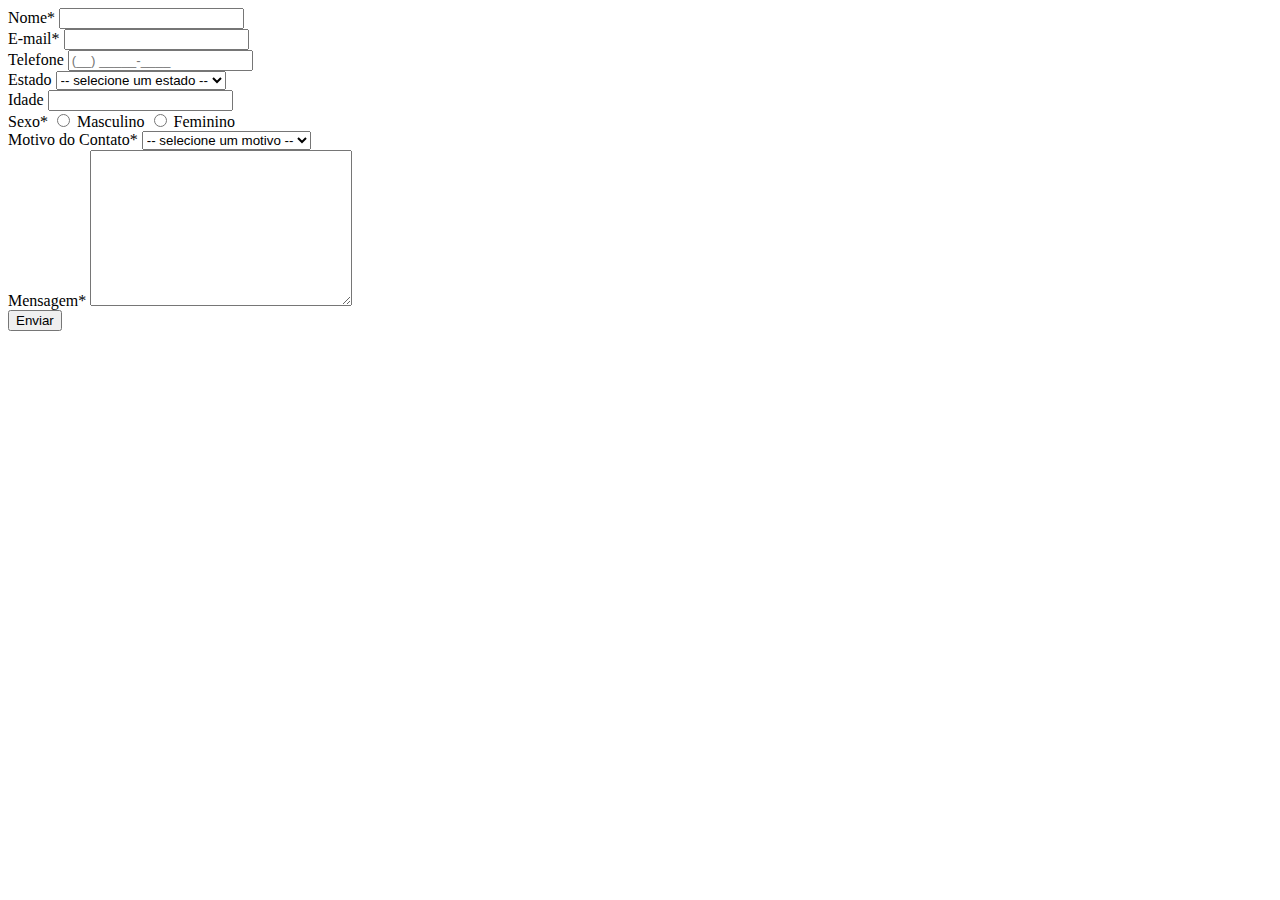
==== contato.html @ 2d30ba3b "Validação do formulario" ====
<!DOCTYPE html>
<html lang="pt">
<head>
    <meta charset="UTF-8">
    <meta http-equiv="X-UA-Compatible" content="IE=edge">
    <meta name="viewport" content="width=device-width, initial-scale=1.0">
    <link rel="stylesheet" href="css/formatacoes.css">
    <title>Contato</title>
</head>
<body>
    <form class="form" autocomplete="off">
        <div class="form-item">
            <label for="nome">Nome*</label>
            <input type="text" id="nome" name="nome" required>
        </div>
        <div class="form-item">
            <label for="email">E-mail*</label>
            <input type="email" id="email" name="email" required>
        </div>
        <div class="form-item">
            <label for="telefone">Telefone</label>
            <input type="tel" id="telefone" maxlength="15" name="telefone" placeholder="(__) _____-____" onkeypress="mascaraTelefone(this)">
        </div>
        <div class="form-item">
            <label for="estado">Estado</label>
            <select name="estado" id="estado">
                <option hidden disabled selected value> -- selecione um estado -- </option>
                <option value="AC">Acre</option>
                <option value="AL">Alagoas</option>
                <option value="AP">Amapá</option>
                <option value="AM">Amazonas</option>
                <option value="BA">Bahia</option>
                <option value="CE">Ceará</option>
                <option value="DF">Distrito Federal</option>
                <option value="ES">Espírito Santo</option>
                <option value="GO">Goiás</option>
                <option value="MA">Maranhão</option>
                <option value="MT">Mato Grosso</option>
                <option value="MS">Mato Grosso do Sul</option>
                <option value="MG">Minas Gerais</option>
                <option value="PA">Pará</option>
                <option value="PB">Paraíba</option>
                <option value="PR">Paraná</option>
                <option value="PE">Pernambuco</option>
                <option value="PI">Piauí</option>
                <option value="RJ">Rio de Janeiro</option>
                <option value="RN">Rio Grande do Norte</option>
                <option value="RS">Rio Grande do Sul</option>
                <option value="RO">Rondônia</option>
                <option value="RR">Roraima</option>
                <option value="SC">Santa Catarina</option>
                <option value="SP">São Paulo</option>
                <option value="SE">Sergipe</option>
                <option value="TO">Tocantins</option>
            </select>
        </div>
        <div class="form-item" id="cidade-select" hidden><!--isso aparece e é preenchido automaticamente quando selecionado um estado-->
            <label for="cidade">Cidade</label>
            <select name="cidade" id="cidade">
            </select>
        </div>
        <div class="form-item">
            <label for="idade">Idade</label>
            <input type="number" name="idade" id="idade">
        </div>
        <div class="form-item">
            <label for="sexo">Sexo*</label> <!--eita bixo-->
            <input type="radio" name="sexo" id="masc" value="Masculino" required>
            <label for="masc">Masculino</label>
            <input type="radio" name="sexo" id="fem" value="Feminino">
            <label for="fem">Feminino</label>
        </div>
        <div class="form-item">
            <label for="motivo">Motivo do Contato*</label>
            <select name="motivo" id="motivo" required>
                <option hidden disabled selected value> -- selecione um motivo -- </option>
                <option value="duvida">Dúvida</option>
                <option value="elogio">Elogio</option>
                <option value="outro">Outro</option>
            </select>
        </div>
        <div class="form-item">
            <label for="mensagem">Mensagem*</label>
            <textarea name="mensagem" id="mensagem" cols="30" rows="10" required></textarea>
        </div>
        <div class="form-item">
            <input type="submit" value="Enviar">
        </div>
    </form>
    <script src="js/form.js"></script>
</body>
</html>
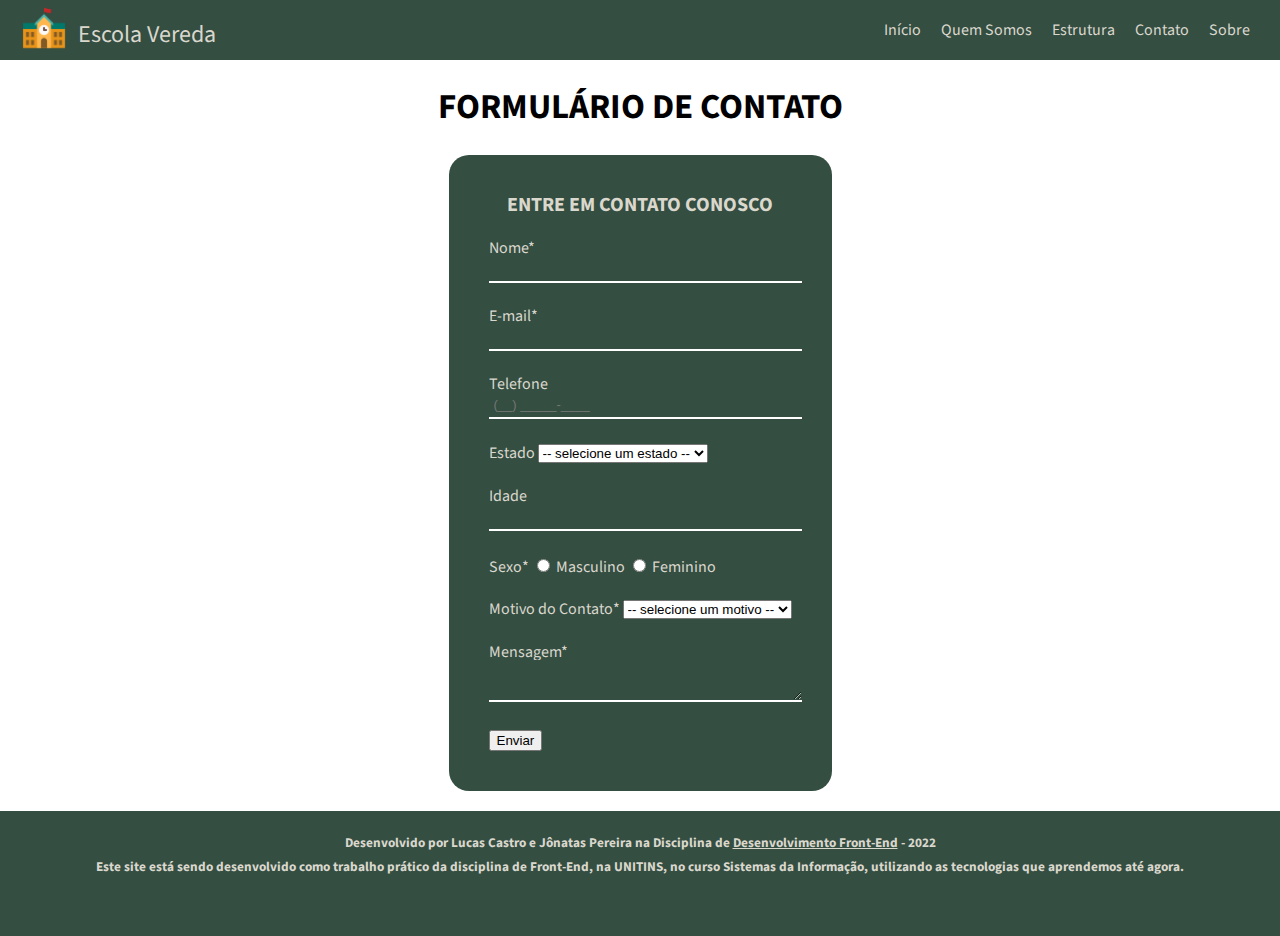
==== commit ca11d4e2: "ajuste do footer" ====
--- a/contato.html
+++ b/contato.html
@@ -1,92 +1,125 @@
 <!DOCTYPE html>
 <html lang="pt">
+
 <head>
     <meta charset="UTF-8">
     <meta http-equiv="X-UA-Compatible" content="IE=edge">
     <meta name="viewport" content="width=device-width, initial-scale=1.0">
-    <link rel="stylesheet" href="css/formatacoes.css">
+    <link rel="stylesheet" href="css/formatacao.css">
+    <link rel="shortcut icon" href="img/logo.png" type="image/x-icon">
     <title>Contato</title>
 </head>
+
 <body>
-    <form class="form" autocomplete="off">
-        <div class="form-item">
-            <label for="nome">Nome*</label>
-            <input type="text" id="nome" name="nome" required>
-        </div>
-        <div class="form-item">
-            <label for="email">E-mail*</label>
-            <input type="email" id="email" name="email" required>
-        </div>
-        <div class="form-item">
-            <label for="telefone">Telefone</label>
-            <input type="tel" id="telefone" maxlength="15" name="telefone" placeholder="(__) _____-____" onkeypress="mascaraTelefone(this)">
-        </div>
-        <div class="form-item">
-            <label for="estado">Estado</label>
-            <select name="estado" id="estado">
-                <option hidden disabled selected value> -- selecione um estado -- </option>
-                <option value="AC">Acre</option>
-                <option value="AL">Alagoas</option>
-                <option value="AP">Amapá</option>
-                <option value="AM">Amazonas</option>
-                <option value="BA">Bahia</option>
-                <option value="CE">Ceará</option>
-                <option value="DF">Distrito Federal</option>
-                <option value="ES">Espírito Santo</option>
-                <option value="GO">Goiás</option>
-                <option value="MA">Maranhão</option>
-                <option value="MT">Mato Grosso</option>
-                <option value="MS">Mato Grosso do Sul</option>
-                <option value="MG">Minas Gerais</option>
-                <option value="PA">Pará</option>
-                <option value="PB">Paraíba</option>
-                <option value="PR">Paraná</option>
-                <option value="PE">Pernambuco</option>
-                <option value="PI">Piauí</option>
-                <option value="RJ">Rio de Janeiro</option>
-                <option value="RN">Rio Grande do Norte</option>
-                <option value="RS">Rio Grande do Sul</option>
-                <option value="RO">Rondônia</option>
-                <option value="RR">Roraima</option>
-                <option value="SC">Santa Catarina</option>
-                <option value="SP">São Paulo</option>
-                <option value="SE">Sergipe</option>
-                <option value="TO">Tocantins</option>
-            </select>
-        </div>
-        <div class="form-item" id="cidade-select" hidden><!--isso aparece e é preenchido automaticamente quando selecionado um estado-->
-            <label for="cidade">Cidade</label>
-            <select name="cidade" id="cidade">
-            </select>
-        </div>
-        <div class="form-item">
-            <label for="idade">Idade</label>
-            <input type="number" name="idade" id="idade">
-        </div>
-        <div class="form-item">
-            <label for="sexo">Sexo*</label> <!--eita bixo-->
-            <input type="radio" name="sexo" id="masc" value="Masculino" required>
-            <label for="masc">Masculino</label>
-            <input type="radio" name="sexo" id="fem" value="Feminino">
-            <label for="fem">Feminino</label>
-        </div>
-        <div class="form-item">
-            <label for="motivo">Motivo do Contato*</label>
-            <select name="motivo" id="motivo" required>
-                <option hidden disabled selected value> -- selecione um motivo -- </option>
-                <option value="duvida">Dúvida</option>
-                <option value="elogio">Elogio</option>
-                <option value="outro">Outro</option>
-            </select>
-        </div>
-        <div class="form-item">
-            <label for="mensagem">Mensagem*</label>
-            <textarea name="mensagem" id="mensagem" cols="30" rows="10" required></textarea>
-        </div>
-        <div class="form-item">
-            <input type="submit" value="Enviar">
-        </div>
-    </form>
+
+    <header>
+        <nav class="navbar">
+            <a href="sobre.html" class="logo">
+                <img width="48px" height="48px" src="img/logo.png">
+                <p>Escola Vereda</p>
+            </a>
+            <ul>
+                <li class="link-nav"><a href="index.html">Início</a></li>
+                <li class="link-nav"><a href="quemsou.html">Quem Somos</a></li>
+                <li class="link-nav"><a href="estrutura.html">Estrutura</a></li>
+                <li class="link-nav"><a href="contato.html">Contato</a></li>
+                <li class="link-nav"><a href="sobre.html">Sobre</a></li>
+            </ul>
+        </nav>
+    </header>
+    <main>
+        <h1 class="subtitulo" id="estrutura">FORMULÁRIO DE CONTATO</h1>
+        <form class="form" autocomplete="off">
+            <h2 id="entre-contato">ENTRE EM CONTATO CONOSCO</h2>
+            <div class="form-item" id="inputs">
+                <label for="nome">Nome*</label>
+                <input type="text" id="nome" class="input" name="nome" required>
+            </div>
+            <div class="form-item" id="inputs">
+                <label for="email">E-mail*</label>
+                <input type="email" class="input" id="email" name="email" required>
+            </div>
+            <div class="form-item" id="inputs">
+                <label for="telefone">Telefone</label>
+                <input type="tel" class="input" id="telefone" maxlength="15" name="telefone" placeholder="(__) _____-____"
+                    onkeypress="mascaraTelefone(this)">
+            </div>
+            <div class="form-item">
+                <label for="estado">Estado</label>
+                <select name="estado" id="estado">
+                    <option hidden disabled selected value> -- selecione um estado -- </option>
+                    <option value="AC">Acre</option>
+                    <option value="AL">Alagoas</option>
+                    <option value="AP">Amapá</option>
+                    <option value="AM">Amazonas</option>
+                    <option value="BA">Bahia</option>
+                    <option value="CE">Ceará</option>
+                    <option value="DF">Distrito Federal</option>
+                    <option value="ES">Espírito Santo</option>
+                    <option value="GO">Goiás</option>
+                    <option value="MA">Maranhão</option>
+                    <option value="MT">Mato Grosso</option>
+                    <option value="MS">Mato Grosso do Sul</option>
+                    <option value="MG">Minas Gerais</option>
+                    <option value="PA">Pará</option>
+                    <option value="PB">Paraíba</option>
+                    <option value="PR">Paraná</option>
+                    <option value="PE">Pernambuco</option>
+                    <option value="PI">Piauí</option>
+                    <option value="RJ">Rio de Janeiro</option>
+                    <option value="RN">Rio Grande do Norte</option>
+                    <option value="RS">Rio Grande do Sul</option>
+                    <option value="RO">Rondônia</option>
+                    <option value="RR">Roraima</option>
+                    <option value="SC">Santa Catarina</option>
+                    <option value="SP">São Paulo</option>
+                    <option value="SE">Sergipe</option>
+                    <option value="TO">Tocantins</option>
+                </select>
+            </div>
+            <div class="form-item" id="cidade-select" hidden>
+                <!--isso so aparece e é preenchido automaticamente quando selecionado um estado-->
+                <label for="cidade">Cidade</label>
+                <select name="cidade" id="cidade">
+                </select>
+            </div>
+            <div class="form-item" id="inputs">
+                <label for="idade">Idade</label>
+                <input type="number" name="idade" id="idade" class="input">
+            </div>
+            <div class="form-item">
+                <label for="sexo">Sexo*</label>
+                <!--eita bixo-->
+                <input type="radio" name="sexo" id="masc" value="Masculino" required>
+                <label for="masc">Masculino</label>
+                <input type="radio" name="sexo" id="fem" value="Feminino">
+                <label for="fem">Feminino</label>
+            </div>
+            <div class="form-item">
+                <label for="motivo">Motivo do Contato*</label>
+                <select name="motivo" id="motivo" required>
+                    <option hidden disabled selected value> -- selecione um motivo -- </option>
+                    <option value="duvida">Dúvida</option>
+                    <option value="elogio">Elogio</option>
+                    <option value="outro">Outro</option>
+                </select>
+            </div>
+            <div class="form-item" id="inputs">
+                <label for="mensagem">Mensagem*</label>
+                <textarea name="mensagem" id="mensagem" class="input" required></textarea>
+            </div>
+            <div>
+                <input type="submit" value="Enviar">
+            </div>
+        </form>
+    </main>
+    <footer class="rodape">
+        <h5 class="info-rodape">Desenvolvido por Lucas Castro e Jônatas Pereira na Disciplina de <a
+                href="https://www.unitins.br/nPortal/sistemas-de-informacao-palmas">Desenvolvimento Front-End</a> - 2022
+        </h5>
+        <h5 class="info-rodape">Este site está sendo desenvolvido como trabalho prático da disciplina de Front-End, na UNITINS, no curso Sistemas da Informação, utilizando as tecnologias que aprendemos até agora.</h5>
+    </footer>
     <script src="js/form.js"></script>
 </body>
+
 </html>--- a/css/formatacao.css
+++ b/css/formatacao.css
@@ -0,0 +1,303 @@
+@import url('https://fonts.googleapis.com/css2?family=Source+Sans+Pro&display=swap');
+
+
+/*
+    Reset CSS baseado em: https://meyerweb.com/eric/tools/css/reset/
+*/
+
+html, body, div, span, applet, object, iframe,
+p, blockquote, pre,
+a, abbr, acronym, address, big, cite, code,
+del, dfn, em, img, ins, kbd, q, s, samp,
+small, strike, strong, sub, sup, tt, var,
+b, u, i, center,
+dl, dt, dd, ol, ul, li,
+fieldset, form, label, legend,
+table, caption, tbody, tfoot, thead, tr, th, td,
+article, aside, canvas, details, embed, 
+figure, figcaption, footer, header, hgroup, 
+menu, nav, output, ruby, section, summary,
+time, mark, audio, video {
+	margin: 0;
+	padding: 0;
+	border: 0;
+	font-size: 100%;
+	font: inherit;
+	vertical-align: baseline;
+}
+
+article, aside, details, figcaption, figure, 
+footer, header, hgroup, menu, nav, section {
+	display: block;
+}
+body {
+	line-height: 1;
+}
+ol, ul {
+	list-style: none;
+}
+blockquote, q {
+	quotes: none;
+}
+blockquote:before, blockquote:after,
+q:before, q:after {
+	content: '';
+	content: none;
+}
+table {
+	border-collapse: collapse;
+	border-spacing: 0;
+}
+/*fim do Reset CSS*/
+
+html {
+    font-family: 'Source Sans Pro', sans-serif;
+    --texto1: #dad7cd;
+    --texto2: #000000;
+    --branco: #ffffff;
+    --cor1: #344e41;
+    --cor2: #3a5a40;
+}
+
+body {
+    display: flex;
+    flex-direction: column;
+    color: var(--texto1);
+    height: 100%;
+    width: 100%;
+    padding: 0;
+    margin: 0;
+    justify-content: space-around;
+}
+.subtitulo {
+    font-size: 1.5em;
+    font-weight: bold;
+    text-align: center;
+    color: var(--texto2);
+    text-align: center;
+    margin-top: 30px;
+    margin-bottom: 30px;
+}
+
+.navbar {
+    display: flex;
+    background-color: var(--cor1);
+    justify-content: space-between;
+    align-items: center;
+    padding: 20px;
+    height: 20px;
+}
+
+.logo {
+    text-decoration: none;
+    text-align: center;
+    display: flex;
+    column-gap: 10px;
+    align-items: center;
+    font-size: x-large;
+    height: 58px;
+}
+
+.logo:visited {
+    color: var(--texto);
+}
+
+.logo p {
+    padding-top: 10px;
+}
+
+.navbar ul {
+    display: flex;
+    flex-direction: row;
+}
+
+.link-nav {
+    align-self: center;
+    height: 50px;
+    display: flex;
+    align-items: center;
+    padding-left: 10px;
+    padding-right: 10px;
+}
+
+.link-nav:hover {
+    background-color: var(--cor2);
+}
+.link-nav a {
+    text-decoration: none;
+    color: var(--texto);
+}
+.link-nav a:visited {
+    text-decoration: none;
+}
+
+main {
+    flex: auto;
+    background-color: var(--branco);
+    display: flex;
+    flex-direction: column;
+    justify-content: center;
+}
+
+.rodape {
+    height: 75px;
+    background-color: var(--cor1);
+    display: flex;
+    flex-direction: column;
+    align-items: center;
+    row-gap: 1px;
+    padding-top: 20px;
+    padding-bottom:30px;
+    margin-top: 20px;
+    margin-top: calc(auto + 20px);
+    width: 100%;
+}
+
+.logo-unitins {
+    filter: brightness(1.5);
+    width: 120px;
+}
+
+
+.cards {
+    display: flex;
+    flex-direction: row;
+    align-self: center;
+    justify-content: space-around;
+    column-gap: 20px;
+}
+
+.card {
+    flex: auto;
+    display: flex;
+    flex-direction: column;
+    width: 300px;
+    background-color: var(--cor2);
+    box-shadow: 0 .5rem 1.5rem rgba(0,0,0,.3);
+    padding: 20px;
+    row-gap: 22px;
+}
+.card h3 {
+    text-align: center;
+}
+
+.card p {
+    padding: 20px;
+    padding-left: 5px;
+    padding-right: 5px;
+    text-align: center;
+}
+
+.card p::first-letter {
+    padding-left: 20px;
+}
+
+.card-bottom {
+    display: flex;
+    flex-direction: column;
+    row-gap: 10px;
+    align-items: center;
+    justify-content: space-around;
+    background-color: var(--cor1);
+    margin: -20px;
+    width: calc(100% + 20px + 20px);
+    height: calc(100% + 20px + 20px);
+    padding-bottom: 5px;
+}
+
+
+a {
+    color: var(--texto1);
+}
+
+a:visited:not(.botao) {
+    color: var(--texto1);
+}
+.info-dev{
+    color: var(--texto2);
+    text-align: justify;
+}
+.info-estrutura{
+    color: var(--texto2);
+    text-align: justify;
+    
+}
+.info-sobre{
+    color: var(--texto2);
+    text-align: justify;
+}
+.info-rodape{
+    font-weight: bold;
+    margin: 5px;
+}
+#estrutura{
+    font-size: 35px;
+}
+form h2{
+    margin: 0;
+}
+form{
+    background-color: var(--cor1);
+    max-width: 500px;
+    padding: 40px;
+    border-radius: 20px;
+    max-width: 1600px;
+    margin: 0 auto;
+}
+.form-item{
+    position: relative;
+    margin: 25px 0;
+}
+#entre-contato{
+    text-align: center;
+    margin: 0;
+    color: var(--fundo);
+    font-size: 20px;
+}
+.input{
+    width: 100%;
+    border: 0;
+    border-bottom: 2px solid var(--branco);
+    background-color: var(--cor1);
+    padding: 5px;
+    font-size: 13px;
+    outline: none;
+    color: var(--branco);
+}
+
+.imagem-estrutura{
+    border: solid 3px var(--texto2);
+}
+.corpo{
+    width: 960px;
+    margin: auto;
+}
+.botao {
+    padding: 10px 40px;
+    border: 0;
+    border-radius: 10px;
+    background-color: var(--branco);
+    color: var(--texto2);
+    cursor: pointer;
+    font-weight: bold;
+    width: fit-content;
+    text-decoration: none;
+}
+
+.botao:hover{
+    background-color: var(--texto1);
+}
+
+.conteudo {
+    padding-right: 20px;
+    font-size: large;
+    min-height: calc(100vh - 75px - 75px - 100px - 50px);
+}
+
+.conteudo img {
+    float: left;
+    padding: 20px;
+}
+.conteudo p::first-letter {
+    padding-left: 20px;
+}
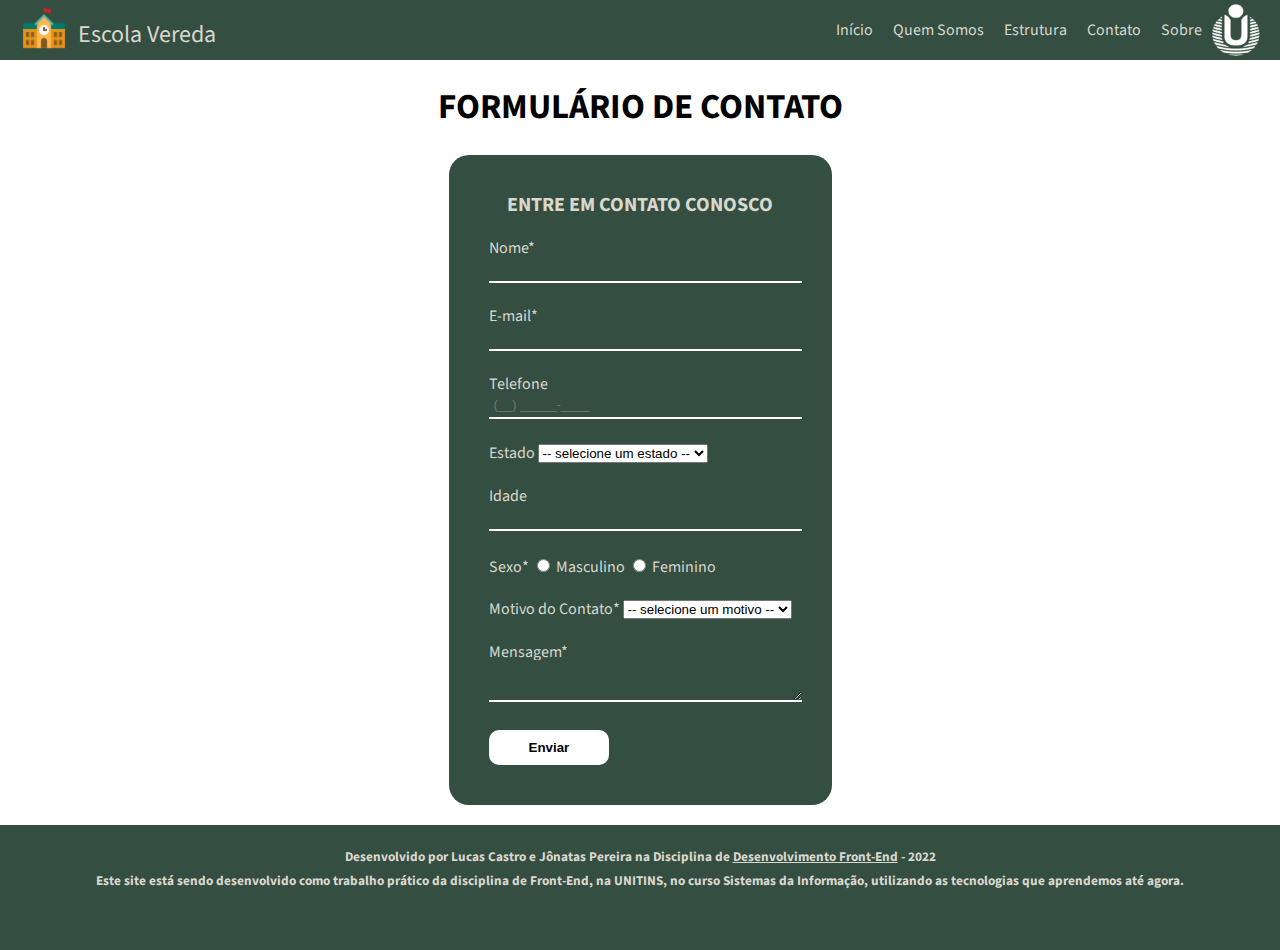
==== commit c3e42285: "navbar" ====
--- a/contato.html
+++ b/contato.html
@@ -24,6 +24,7 @@
                 <li class="link-nav"><a href="estrutura.html">Estrutura</a></li>
                 <li class="link-nav"><a href="contato.html">Contato</a></li>
                 <li class="link-nav"><a href="sobre.html">Sobre</a></li>
+                <img src="img/unitins.png" width="48px" height="52px">
             </ul>
         </nav>
     </header>
@@ -83,7 +84,7 @@
                 <select name="cidade" id="cidade">
                 </select>
             </div>
-            <div class="form-item" id="inputs">
+            <div class="form-item">
                 <label for="idade">Idade</label>
                 <input type="number" name="idade" id="idade" class="input">
             </div>
@@ -104,13 +105,12 @@
                     <option value="outro">Outro</option>
                 </select>
             </div>
-            <div class="form-item" id="inputs">
+            <div class="form-item">
                 <label for="mensagem">Mensagem*</label>
                 <textarea name="mensagem" id="mensagem" class="input" required></textarea>
             </div>
-            <div>
-                <input type="submit" value="Enviar">
-            </div>
+            <input type="submit" value="Enviar" class="botao">
+            
         </form>
     </main>
     <footer class="rodape">
--- a/css/formatacao.css
+++ b/css/formatacao.css
@@ -213,10 +213,6 @@
 a:visited:not(.botao) {
     color: var(--texto1);
 }
-.info-dev{
-    color: var(--texto2);
-    text-align: justify;
-}
 .info-estrutura{
     color: var(--texto2);
     text-align: justify;
@@ -301,3 +297,26 @@
 .conteudo p::first-letter {
     padding-left: 20px;
 }
+
+.container-dev{
+    display: flex;
+    justify-content: space-around;
+}
+
+.dev{
+    display: flex;
+    flex-direction: column;
+    width: 300px;
+    align-items: center;
+    background-color: var(--cor2);
+    padding: 20px;
+}
+
+.dev img{
+    object-fit: cover;
+}
+
+.dev p {
+    color: var(--texto1);
+    text-align: justify;
+}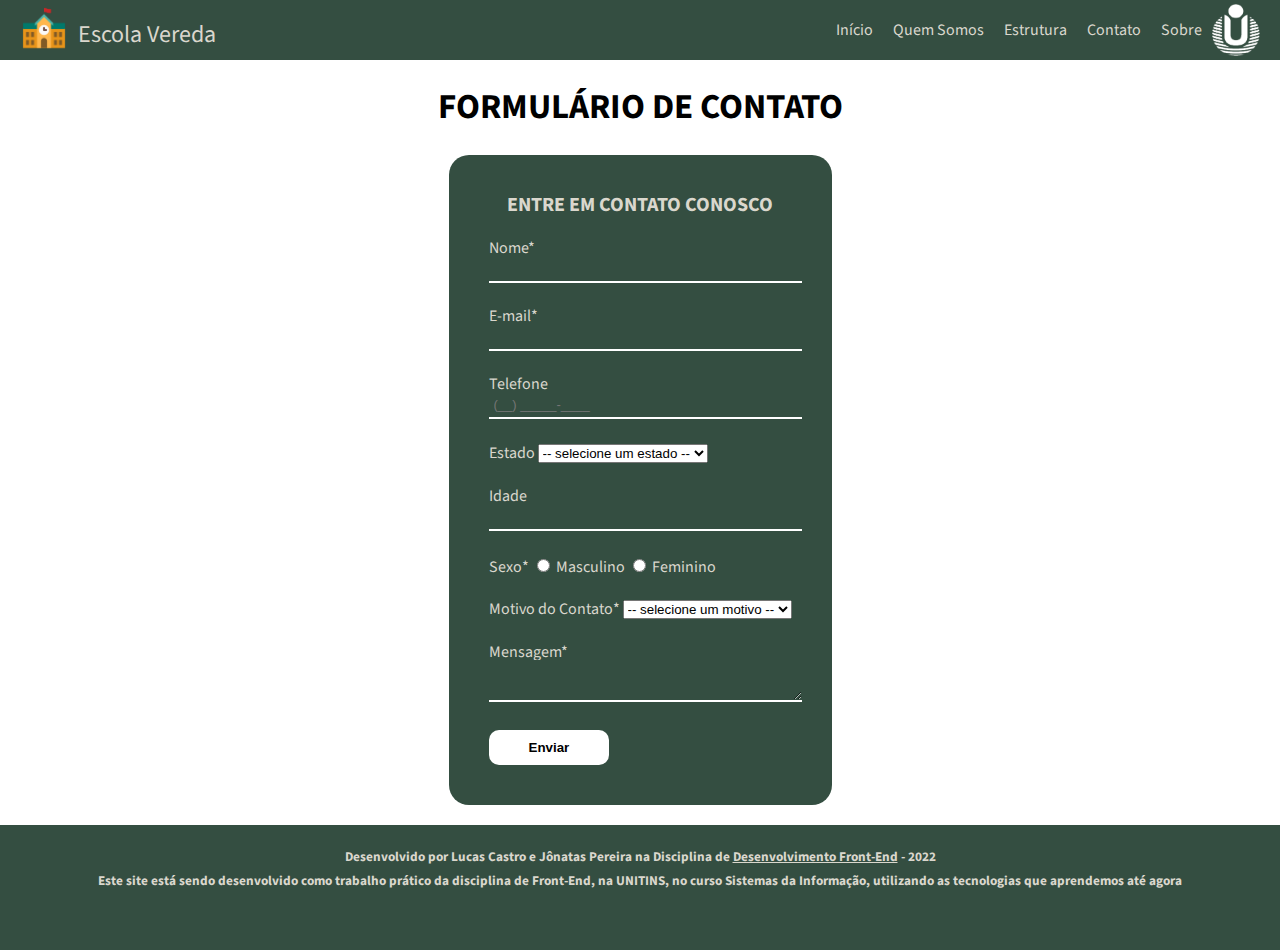
==== commit b73b3b96: "Merge branch 'main' of https://github.com/LucasCastroo/SITE_A2" ====
--- a/contato.html
+++ b/contato.html
@@ -117,7 +117,7 @@
         <h5 class="info-rodape">Desenvolvido por Lucas Castro e Jônatas Pereira na Disciplina de <a
                 href="https://www.unitins.br/nPortal/sistemas-de-informacao-palmas">Desenvolvimento Front-End</a> - 2022
         </h5>
-        <h5 class="info-rodape">Este site está sendo desenvolvido como trabalho prático da disciplina de Front-End, na UNITINS, no curso Sistemas da Informação, utilizando as tecnologias que aprendemos até agora.</h5>
+        <h5 class="info-rodape">Este site está sendo desenvolvido como trabalho prático da disciplina de Front-End, na UNITINS, no curso Sistemas da Informação, utilizando as tecnologias que aprendemos até agora</h5>
     </footer>
     <script src="js/form.js"></script>
 </body>
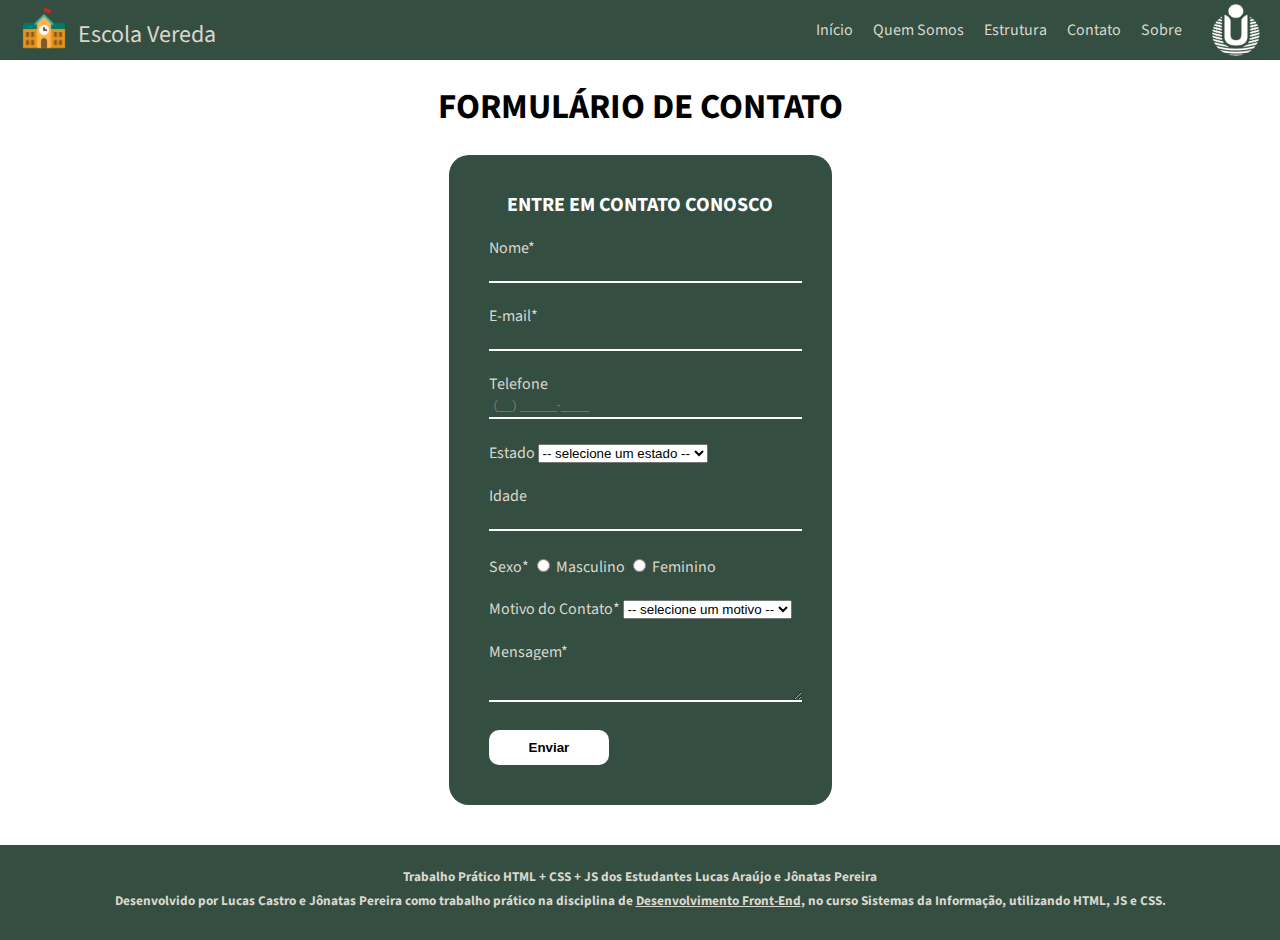
==== commit 8136f7c5: "finalmente sera que terminei?" ====
--- a/contato.html
+++ b/contato.html
@@ -114,10 +114,12 @@
         </form>
     </main>
     <footer class="rodape">
-        <h5 class="info-rodape">Desenvolvido por Lucas Castro e Jônatas Pereira na Disciplina de <a
-                href="https://www.unitins.br/nPortal/sistemas-de-informacao-palmas">Desenvolvimento Front-End</a> - 2022
+        <h5 class="info-rodape">
+            Trabalho Prático HTML + CSS + JS dos Estudantes Lucas Araújo e Jônatas Pereira
         </h5>
-        <h5 class="info-rodape">Este site está sendo desenvolvido como trabalho prático da disciplina de Front-End, na UNITINS, no curso Sistemas da Informação, utilizando as tecnologias que aprendemos até agora</h5>
+        <h5 class="info-rodape">Desenvolvido por Lucas Castro e Jônatas Pereira como trabalho prático na disciplina de <a
+                href="https://www.unitins.br/nPortal/sistemas-de-informacao-palmas">Desenvolvimento Front-End</a>, no curso Sistemas da Informação, utilizando HTML, JS e CSS.
+        </h5>
     </footer>
     <script src="js/form.js"></script>
 </body>
--- a/css/formatacao.css
+++ b/css/formatacao.css
@@ -54,7 +54,7 @@
     font-family: 'Source Sans Pro', sans-serif;
     --texto1: #dad7cd;
     --texto2: #000000;
-    --branco: #ffffff;
+    --fundo: #ffffff;
     --cor1: #344e41;
     --cor2: #3a5a40;
 }
@@ -68,6 +68,7 @@
     padding: 0;
     margin: 0;
     justify-content: space-around;
+    background-color: var(--fundo);
 }
 .subtitulo {
     font-size: 1.5em;
@@ -110,6 +111,9 @@
     display: flex;
     flex-direction: row;
 }
+.navbar ul img {
+    padding-left: 20px;
+}
 
 .link-nav {
     align-self: center;
@@ -133,23 +137,23 @@
 
 main {
     flex: auto;
-    background-color: var(--branco);
+    background-color: var(--fundo);
     display: flex;
     flex-direction: column;
     justify-content: center;
+    min-height: calc(100vh - 75px - 20px - 50px - 20px - 20px);
 }
 
 .rodape {
-    height: 75px;
+    height: 40px;
     background-color: var(--cor1);
     display: flex;
     flex-direction: column;
     align-items: center;
     row-gap: 1px;
     padding-top: 20px;
-    padding-bottom:30px;
-    margin-top: 20px;
-    margin-top: calc(auto + 20px);
+    padding-bottom: 35px;
+    margin-top: 40px;
     width: 100%;
 }
 
@@ -216,7 +220,7 @@
 .info-estrutura{
     color: var(--texto2);
     text-align: justify;
-    
+    padding-top: 70px;
 }
 .info-sobre{
     color: var(--texto2);
@@ -240,6 +244,7 @@
     max-width: 1600px;
     margin: 0 auto;
 }
+
 .form-item{
     position: relative;
     margin: 25px 0;
@@ -253,12 +258,12 @@
 .input{
     width: 100%;
     border: 0;
-    border-bottom: 2px solid var(--branco);
+    border-bottom: 2px solid var(--fundo);
     background-color: var(--cor1);
     padding: 5px;
     font-size: 13px;
     outline: none;
-    color: var(--branco);
+    color: var(--fundo);
 }
 
 .imagem-estrutura{
@@ -272,7 +277,7 @@
     padding: 10px 40px;
     border: 0;
     border-radius: 10px;
-    background-color: var(--branco);
+    background-color: var(--fundo);
     color: var(--texto2);
     cursor: pointer;
     font-weight: bold;
@@ -300,13 +305,13 @@
 
 .container-dev{
     display: flex;
-    justify-content: space-around;
+    justify-content: space-evenly;
 }
 
 .dev{
     display: flex;
     flex-direction: column;
-    width: 300px;
+    width: 200px;
     align-items: center;
     background-color: var(--cor2);
     padding: 20px;
@@ -314,9 +319,13 @@
 
 .dev img{
     object-fit: cover;
+    padding: 10px;
 }
 
 .dev p {
     color: var(--texto1);
-    text-align: justify;
+}
+
+.dev strong {
+    font-weight: bolder;
 }